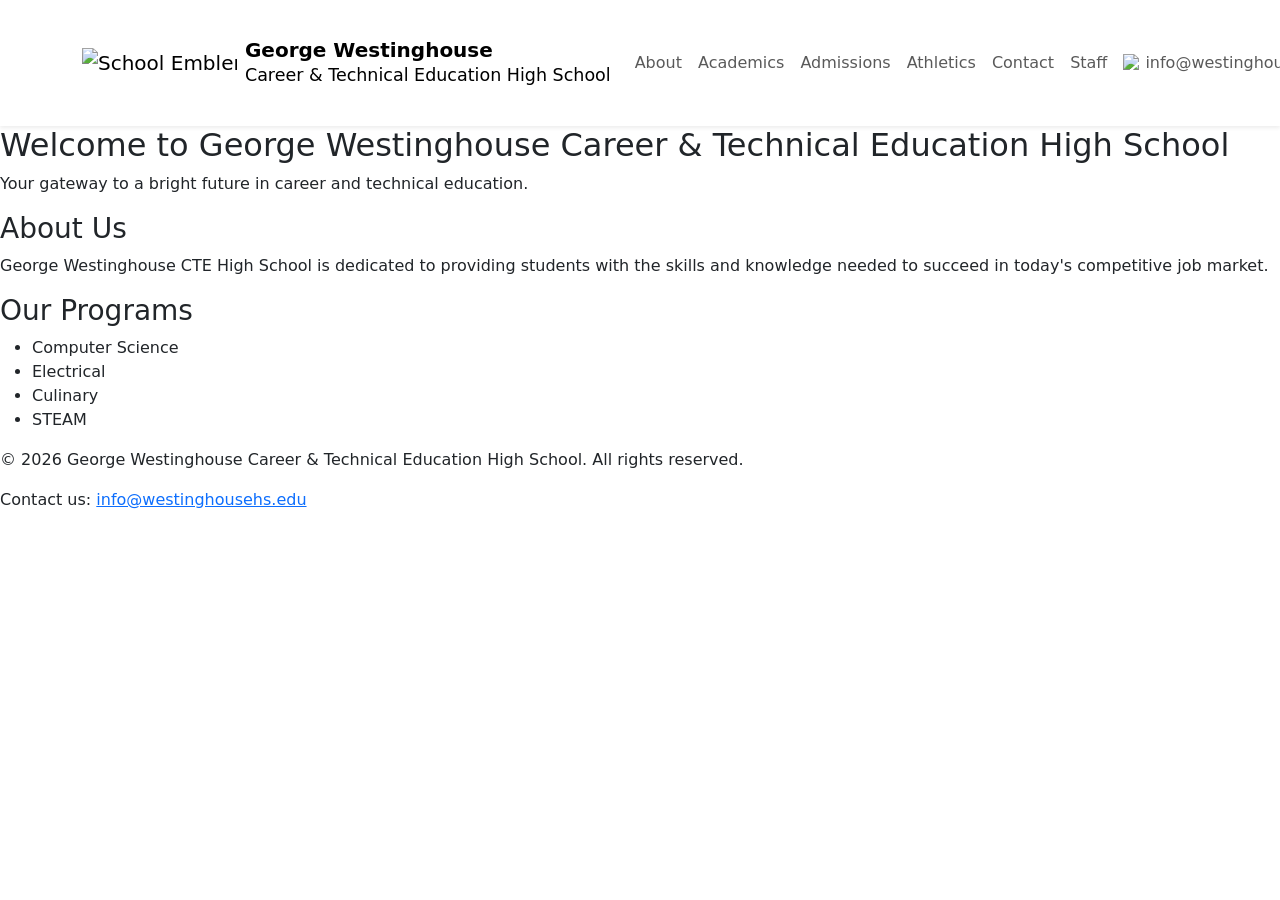
==== index.html @ 6c56f221 "Inital" ====
<!DOCTYPE html>
<html lang="en">
<head>
<meta charset="UTF-8">
<meta name="viewport" content="width=device-width, initial-scale=1">
<title>Westinghouse HS</title>

<!-- Bootstrap CSS (CDN, 5.x - uses major 5 so you get latest 5.x) -->
<link href="https://cdn.jsdelivr.net/npm/bootstrap@5/dist/css/bootstrap.min.css" rel="stylesheet">

<!-- Site CSS (load after Bootstrap so site styles can override) -->
<link rel="stylesheet" href="css/header.css">
<link rel="stylesheet" href="css/main.css">
</head>
<body>
    <header>
  <nav class="navbar navbar-expand-lg navbar-light bg-white shadow-sm">
    <div class="container">
      <!-- Brand -->
      <a class="navbar-brand d-flex align-items-center" href="index.html">
        <img src="js/images/content/emblem.png" alt="School Emblem" id="header-emblem" />
        <div class="ms-2 d-none d-md-block">
          <div class="h5 mb-0 fw-bold">George Westinghouse</div>
          <div class="small">Career & Technical Education High School</div>
        </div>
      </a>

      <!-- Toggler -->
      <button class="navbar-toggler" type="button" data-bs-toggle="collapse" data-bs-target="#mainNavbar"
        aria-controls="mainNavbar" aria-expanded="false" aria-label="Toggle navigation">
        <span class="navbar-toggler-icon"></span>
      </button>

      <!-- Nav links -->
      <div class="collapse navbar-collapse" id="mainNavbar">
        <ul class="navbar-nav me-auto mb-2 mb-lg-0">
          <li class="nav-item"><a class="nav-link" href="about.html">About</a></li>
          <li class="nav-item"><a class="nav-link" href="academics.html">Academics</a></li>
          <li class="nav-item"><a class="nav-link" href="admissions.html">Admissions</a></li>
          <li class="nav-item"><a class="nav-link" href="athletics.html">Athletics</a></li>
          <li class="nav-item"><a class="nav-link" href="contact.html">Contact</a></li>
          <li class="nav-item"><a class="nav-link" href="staff.html">Staff</a></li>
        </ul>

        <!-- Right-side contact/social -->
        <ul class="navbar-nav ms-auto align-items-center">
          <li class="nav-item d-flex align-items-center me-3">
            <a class="nav-link d-flex align-items-center" href="mailto:your_email@example.com">
              <img src="js/images/content/mail.svg" alt="Mail" class="me-1" style="width:18px;height:18px;"> info@westinghousehs.edu
            </a>
          </li>
          <li class="nav-item">
            <a class="btn btn-outline-primary btn-sm" href="tel:+1234567890">
              <img src="js/images/content/phone.svg" alt="Phone" style="width:16px;height:16px;" class="me-1"> (123) 456-7890
            </a>
          </li>
        </ul>
      </div>
    </div>
  </nav>
</header>
    <main>
        <h2>Welcome to George Westinghouse Career & Technical Education High School</h2>
        <p>Your gateway to a bright future in career and technical education.</p>
        <section>
            <h3>About Us</h3>
            <p>George Westinghouse CTE High School is dedicated to providing students with the skills and knowledge needed to succeed in today's competitive job market.</p>
        </section>
        <section>
            <h3>Our Programs</h3>
            <ul>
                <li>Computer Science</li>
                <li>Electrical</li>
                <li>Culinary</li>
                <li>STEAM</li>         
            </ul>
        </section>
    </main>
    <footer>
    <p>&copy; 2026 George Westinghouse Career & Technical Education High School. All rights reserved.</p>
    <p>Contact us: <a href="mailto:info@westinghousehs.edu">info@westinghousehs.edu</a></p>
</footer>
     <!-- Bootstrap JS Bundle (includes Popper) -->
    <script src="https://cdn.jsdelivr.net/npm/bootstrap@5/dist/js/bootstrap.bundle.min.js"></script>
    <!-- Your existing scripts -->
    <script src="js/main.js"></script>
</body>
</html>
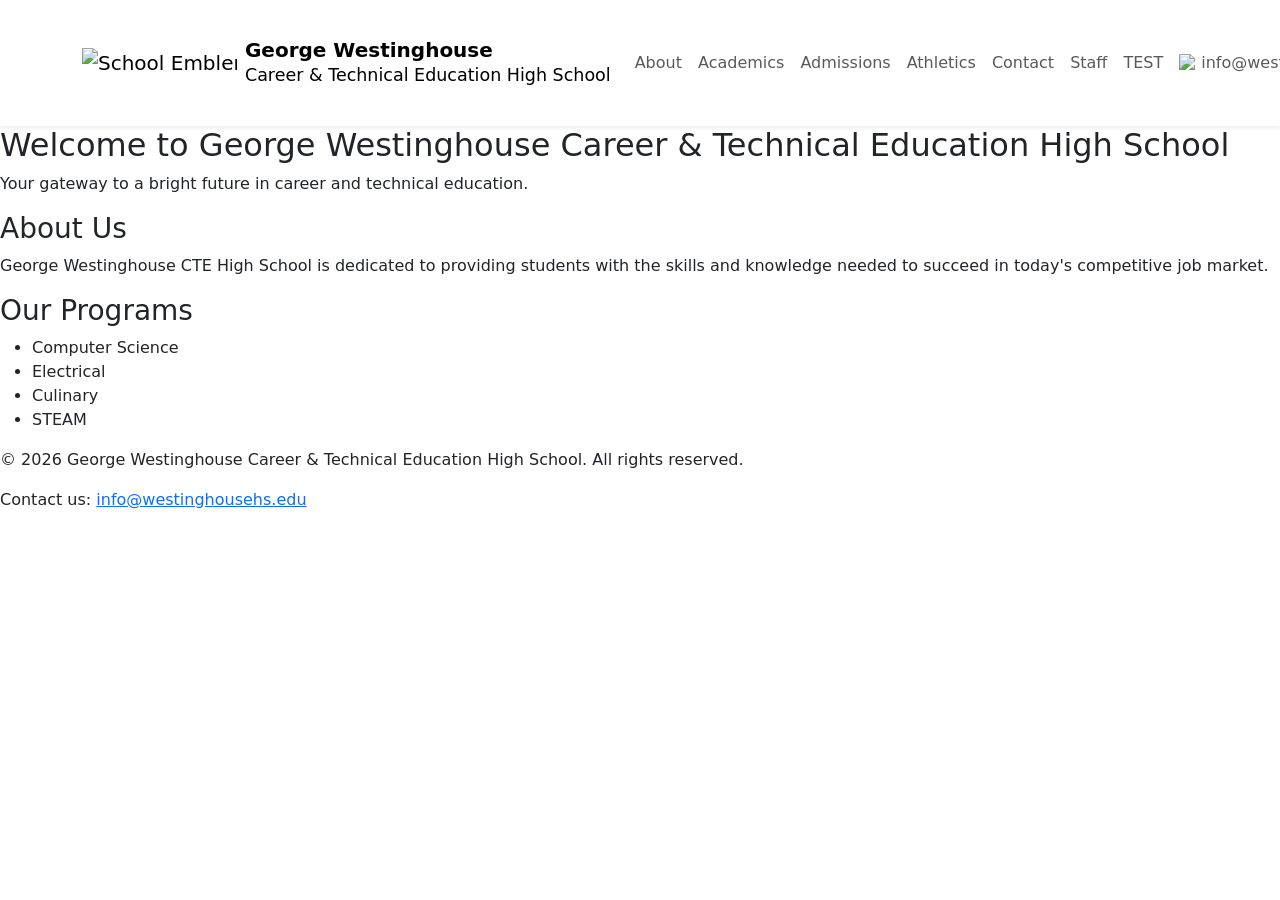
==== commit e24d9b01: "ADDED TEST HTML json file complete" ====
--- a/index.html
+++ b/index.html
@@ -9,8 +9,7 @@
 <link href="https://cdn.jsdelivr.net/npm/bootstrap@5/dist/css/bootstrap.min.css" rel="stylesheet">
 
 <!-- Site CSS (load after Bootstrap so site styles can override) -->
-<link rel="stylesheet" href="css/header.css">
-<link rel="stylesheet" href="css/main.css">
+<link rel="stylesheet" href="main.css">
 </head>
 <body>
     <header>
@@ -40,6 +39,7 @@
           <li class="nav-item"><a class="nav-link" href="athletics.html">Athletics</a></li>
           <li class="nav-item"><a class="nav-link" href="contact.html">Contact</a></li>
           <li class="nav-item"><a class="nav-link" href="staff.html">Staff</a></li>
+          <li class="nav-item"><a class="nav-link" href="staff-dynamic.html">TEST</a></li>
         </ul>
 
         <!-- Right-side contact/social -->
